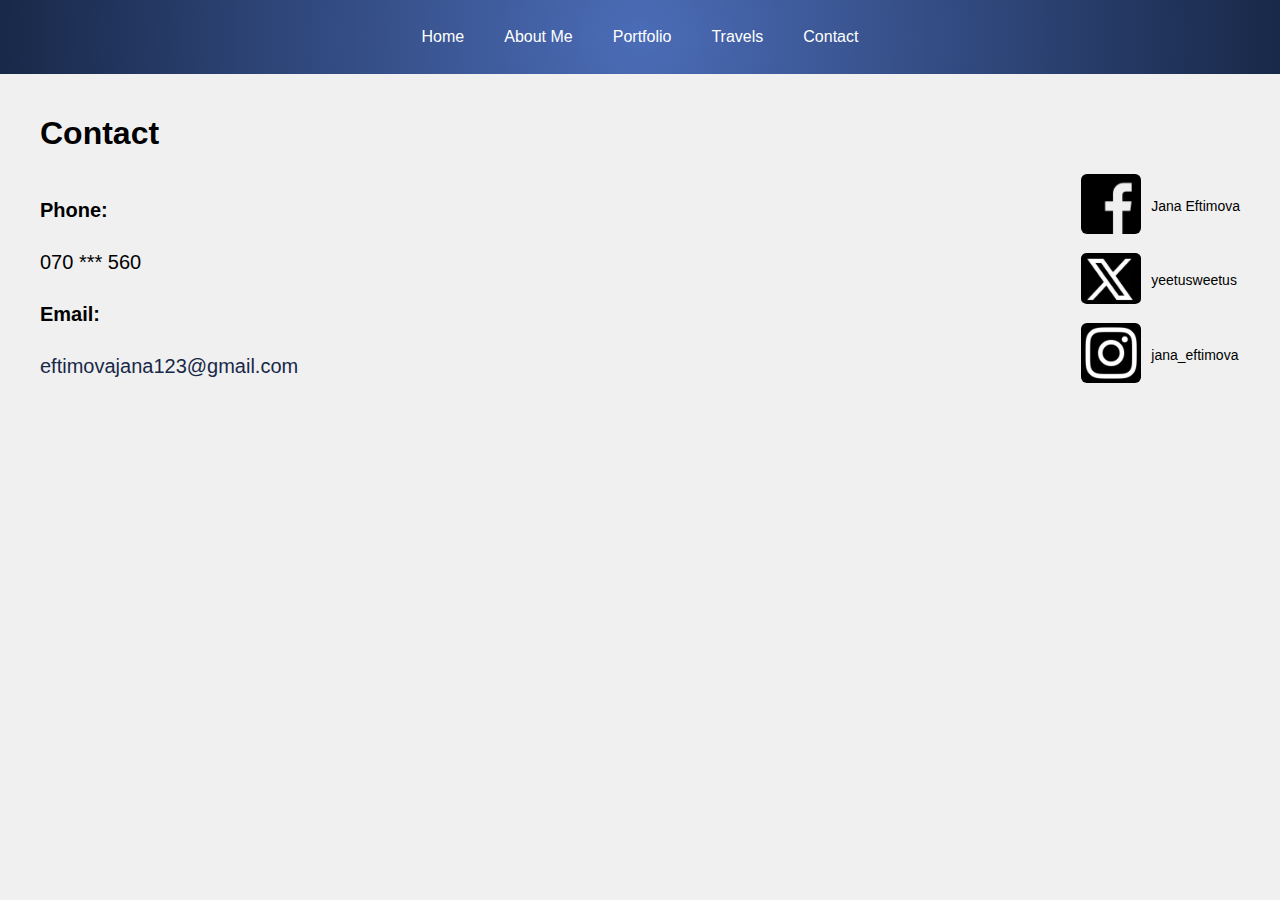
==== contact.html @ 0081a489 "Add files via upload" ====
<!DOCTYPE html>
<html lang="en">
<head>
    <meta charset="UTF-8">
    <meta name="viewport" content="width=device-width, initial-scale=1.0">
    <title>Contact</title>
    <link rel="stylesheet" href="styles2.css">
</head>
<body>

<div class="navbar">
    <a href="index.html">Home</a>
    <a href="bio.html">About Me</a>
    <a href="hobbies.html">Portfolio</a>
    <a href="Travels.html">Travels</a>
    <a href="contact.html">Contact</a>
</div>

<div class="content">
    <h1>Contact</h1>

    <div class="contact-info">
        <div class="contact-left">
            <p><strong>Phone:</strong></p>
            <p>070 *** 560</p>

            <p><strong>Email:</strong></p>
            <p><a href="mailto:eftimovajana123@gmail.com">eftimovajana123@gmail.com</a></p>
        </div>

        <div class="contact-right">
            <div>
                <a href="https://www.facebook.com/jana.eftimova.3/" target="_blank">
                    <img src="img/facebook.png" alt="Facebook">
                </a>
                <span>Jana Eftimova</span>
            </div>
            <div>
                <a href="https://x.com/yeetusweetus" target="_blank">
                    <img src="img/Twitter.png" alt="Twitter">
                </a>
                <span>yeetusweetus</span>
            </div>
            <div>
                <a href="https://www.instagram.com/jana_eftimova/" target="_blank">
                    <img src="img/instagram.png" alt="Instagram">
                </a>
                <span>jana_eftimova</span>
            </div>
        </div>
    </div>
</div>

</body>
</html>
---- styles2.css ----
body {
    font-family: Helvetica, Arial, sans-serif;
    margin: 0;
    padding: 0;
    background-color: #f0f0f0;
}

.navbar {
    background: radial-gradient(circle, #4b6cb7, #182848);
    display: flex;
    justify-content: center;
    padding: 14px 0;
}

.navbar a {
    color: white;
    text-align: center;
    padding: 14px 20px;
    text-decoration: none;
    transition: background-color 0.3s, color 0.3s;
}

.navbar a:hover {
    background-color: #ddd;
    color: black;
    text-decoration: none;
}

.content {
    padding: 20px;
    max-width: 1200px;
    margin: 0 auto;
}

.section {
    margin: 40px 0;
}

.grid-container {
    display: grid;
    grid-template-columns: repeat(auto-fill, minmax(200px, 1fr));
    gap: 10px;
}

.grid-container img {
    width: 100%;
    height: auto;
    border-radius: 10px;
    transition: transform 0.3s, opacity 0.3s;
}

.grid-container img:hover {
    transform: scale(1.6);
}

h2 {
    margin-bottom: 10px;
}

.contact-info {
    margin-top: 20px;
    display: flex;
    justify-content: space-between;
}

.contact-left {
    flex: 1;
}

.contact-left p {
    font-size: 20px;
    line-height: 1.6;
    margin-bottom: 15px;
}

.contact-right {
    display: flex;
    flex-direction: column;
    align-items: flex-start;
}

.contact-right div {
    display: flex;
    align-items: center;
    margin-bottom: 15px;
}

.contact-right img {
    width: 60px;
    height: auto;
    border-radius: 10%;
    margin-right: 10px;
}

.contact-right span {
    font-size: 14px;
    line-height: 40px;
}

a {
    color: #182848;
    text-decoration: none;
}

a:hover {
    text-decoration: underline;
}
body {
    font-family: Helvetica, Arial, sans-serif;
    margin: 0;
    padding: 0;
    background-color: #f0f0f0;
}

.navbar {
    background: radial-gradient(circle, #4b6cb7, #182848);
    display: flex;
    justify-content: center;
    padding: 14px 0;
}

.navbar a {
    color: white;
    text-align: center;
    padding: 14px 20px;
    text-decoration: none;
    transition: background-color 0.3s, color 0.3s;
}

.navbar a:hover {
    background-color: #ddd;
    color: black;
    text-decoration: none;
}

.content {
    padding: 20px;
    max-width: 1200px;
    margin: 0 auto;
}

.section {
    margin: 40px 0;
}

.grid-container {
    display: grid;
    grid-template-columns: repeat(auto-fill, minmax(200px, 1fr));
    gap: 10px;
}

.grid-container img {
    width: 100%;
    height: auto;
    border-radius: 10px;
    transition: transform 0.3s;
}

.grid-container img:hover {
    transform: scale(1.6);
}

h2 {
    margin-bottom: 10px;
}

.contact-info {
    margin-top: 20px;
    display: flex;
    justify-content: space-between;
}

.contact-left {
    flex: 1;
}

.contact-left p {
    font-size: 20px;
    line-height: 1.6;
    margin-bottom: 15px;
}

.contact-right {
    display: flex;
    flex-direction: column;
    align-items: flex-start;
}

.contact-right div {
    display: flex;
    align-items: center;
    margin-bottom: 15px;
}

.contact-right img {
    width: 60px;
    height: auto;
    border-radius: 10%;
    margin-right: 10px;
}

.contact-right span {
    font-size: 14px;
    line-height: 40px;
}

a {
    color: #182848;
    text-decoration: none;
}

a:hover {
    text-decoration: underline;
}

.travel-section {
    margin: 40px 0;
}

.travel-section h2 {
    margin-bottom: 10px;
}

.travel-grid-container {
    display: grid;
    grid-template-columns: repeat(auto-fill, minmax(200px, 1fr));
    gap: 10px;
}

.travel-grid-container img {
    width: 100%;
    height: auto;
    border-radius: 10px;
    transition: transform 0.3s;
}

.travel-grid-container img:hover {
    transform: scale(1.6);
}
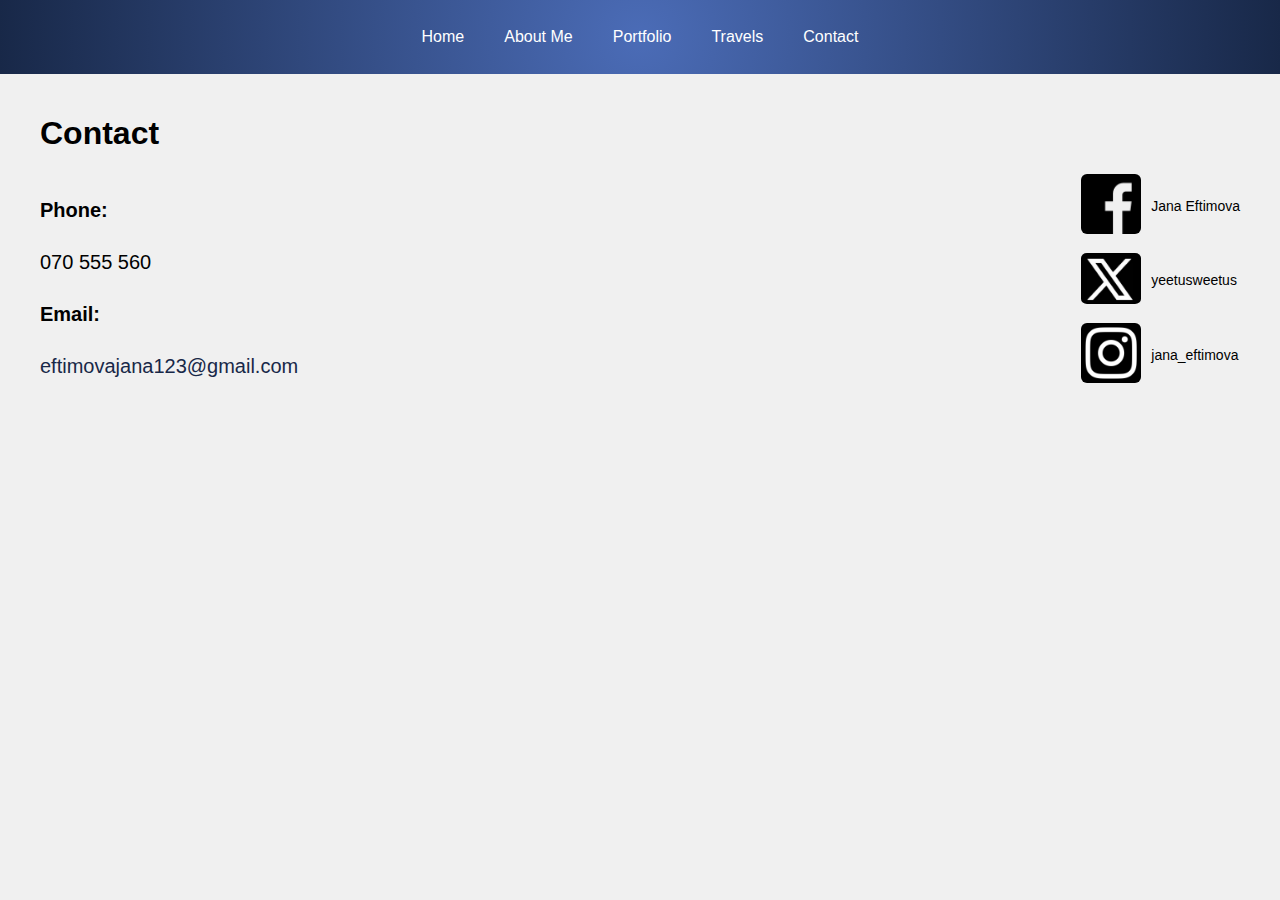
==== commit ae92876c: "Update contact.html" ====
--- a/contact.html
+++ b/contact.html
@@ -22,7 +22,7 @@
     <div class="contact-info">
         <div class="contact-left">
             <p><strong>Phone:</strong></p>
-            <p>070 *** 560</p>
+            <p>070 555 560</p>
 
             <p><strong>Email:</strong></p>
             <p><a href="mailto:eftimovajana123@gmail.com">eftimovajana123@gmail.com</a></p>
@@ -52,4 +52,4 @@
 </div>
 
 </body>
-</html>+</html>
--- a/styles2.css
+++ b/styles2.css
@@ -1,116 +1,9 @@
 body {
-    font-family: Helvetica, Arial, sans-serif;
-    margin: 0;
-    padding: 0;
-    background-color: #f0f0f0;
-}
-
-.navbar {
-    background: radial-gradient(circle, #4b6cb7, #182848);
-    display: flex;
-    justify-content: center;
-    padding: 14px 0;
-}
-
-.navbar a {
-    color: white;
-    text-align: center;
-    padding: 14px 20px;
-    text-decoration: none;
-    transition: background-color 0.3s, color 0.3s;
-}
-
-.navbar a:hover {
-    background-color: #ddd;
-    color: black;
-    text-decoration: none;
-}
-
-.content {
-    padding: 20px;
-    max-width: 1200px;
-    margin: 0 auto;
-}
-
-.section {
-    margin: 40px 0;
-}
-
-.grid-container {
-    display: grid;
-    grid-template-columns: repeat(auto-fill, minmax(200px, 1fr));
-    gap: 10px;
-}
-
-.grid-container img {
-    width: 100%;
-    height: auto;
-    border-radius: 10px;
-    transition: transform 0.3s, opacity 0.3s;
-}
-
-.grid-container img:hover {
-    transform: scale(1.6);
-}
-
-h2 {
-    margin-bottom: 10px;
-}
-
-.contact-info {
-    margin-top: 20px;
-    display: flex;
-    justify-content: space-between;
-}
-
-.contact-left {
-    flex: 1;
-}
-
-.contact-left p {
-    font-size: 20px;
-    line-height: 1.6;
-    margin-bottom: 15px;
-}
-
-.contact-right {
-    display: flex;
-    flex-direction: column;
-    align-items: flex-start;
-}
-
-.contact-right div {
-    display: flex;
-    align-items: center;
-    margin-bottom: 15px;
-}
-
-.contact-right img {
-    width: 60px;
-    height: auto;
-    border-radius: 10%;
-    margin-right: 10px;
-}
-
-.contact-right span {
-    font-size: 14px;
-    line-height: 40px;
-}
-
-a {
-    color: #182848;
-    text-decoration: none;
-}
-
-a:hover {
-    text-decoration: underline;
-}
-body {
-    font-family: Helvetica, Arial, sans-serif;
-    margin: 0;
-    padding: 0;
-    background-color: #f0f0f0;
-}
+       font-family: Helvetica, Arial, sans-serif;
+       margin: 0;
+       padding: 0;
+       background-color: #f0f0f0;
+   }
 
 .navbar {
     background: radial-gradient(circle, #4b6cb7, #182848);
